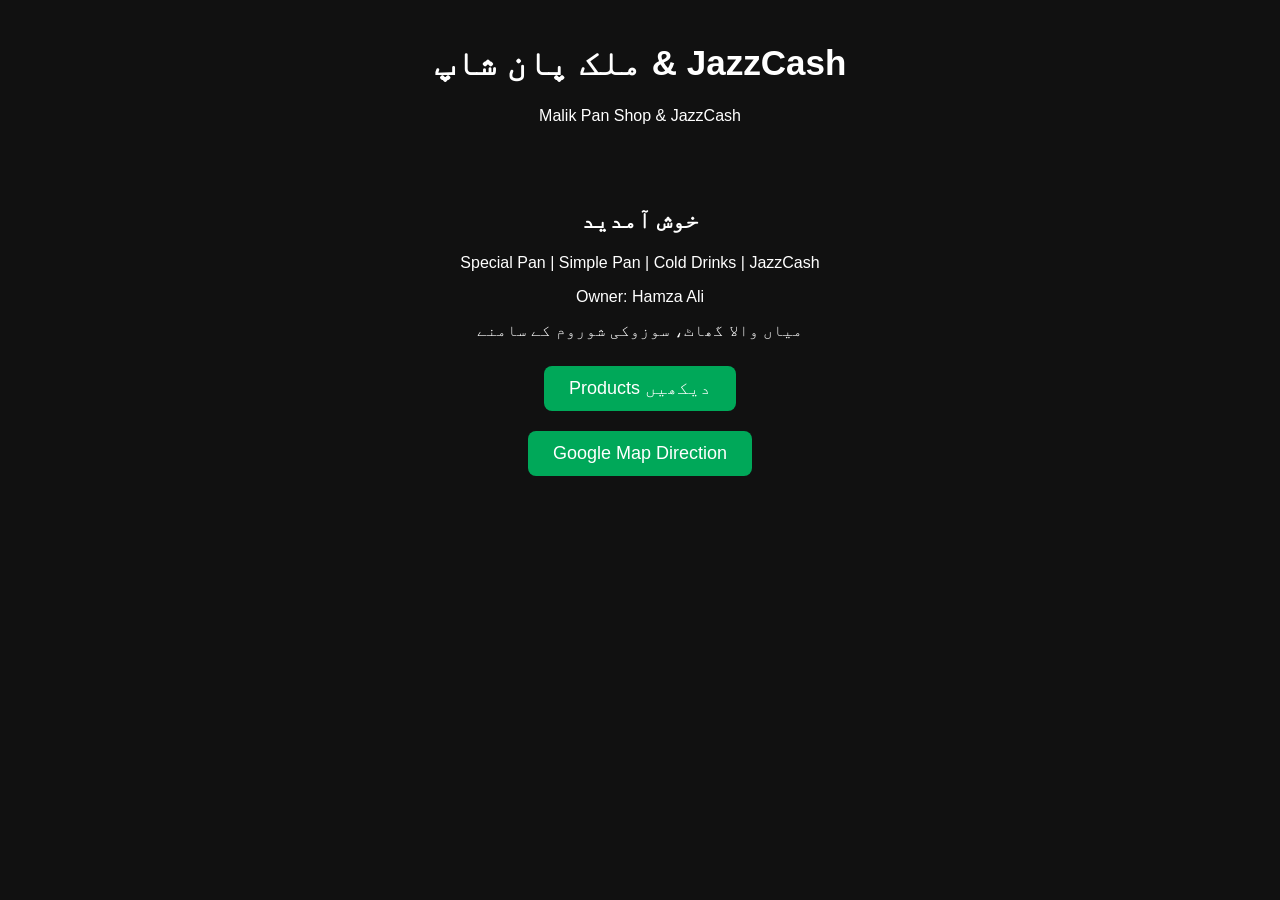
==== index.html @ d8ca0ecd "Update header with logo and shop details Added logo image and updated header content." ====
<!DOCTYPE html>
<html lang="ur">
<head>
    <meta charset="UTF-8">
    <meta name="viewport" content="width=device-width, initial-scale=1.0">
    <title>Malik Pan Shop & JazzCash</title>

    <style>
        body{
            font-family: Arial;
            background:#111;
            color:white;
            text-align:center;
            margin:0;
        }
        header{<img src="logo.png" alt="Malik Pan Shop Logo" width="150">

<h1>ملک پان شاپ & JazzCash</h1>
<p>Malik Pan Shop & JazzCash</p>
            background:#008000;
            padding:20px;
        }
        h1{
            font-size:35px;
        }
        .box{
            padding:25px;
        }
        button{
            background:#00a859;
            color:white;
            border:none;
            padding:12px 25px;
            margin:10px;
            border-radius:8px;
            font-size:18px;
        }
        a{
            color:white;
            text-decoration:none;
        }
    </style>
</head>

<body>

<header>
<h1>ملک پان شاپ & JazzCash</h1>
<p>Malik Pan Shop & JazzCash</p>
</header>

<div class="box">

<h2>خوش آمدید</h2>

<p>
Special Pan | Simple Pan | Cold Drinks | JazzCash
</p>

<p>
Owner: Hamza Ali
</p>

<p>
میاں والا گھاٹ، سوزوکی شوروم کے سامنے
</p>

<a href="products.html">
<button>Products دیکھیں</button>
</a>

<br>

<a href="https://maps.app.goo.gl/AxeUPmCKCxY5KsVW7">
<button>Google Map Direction</button>
</a>

</div>

</body>
</html>
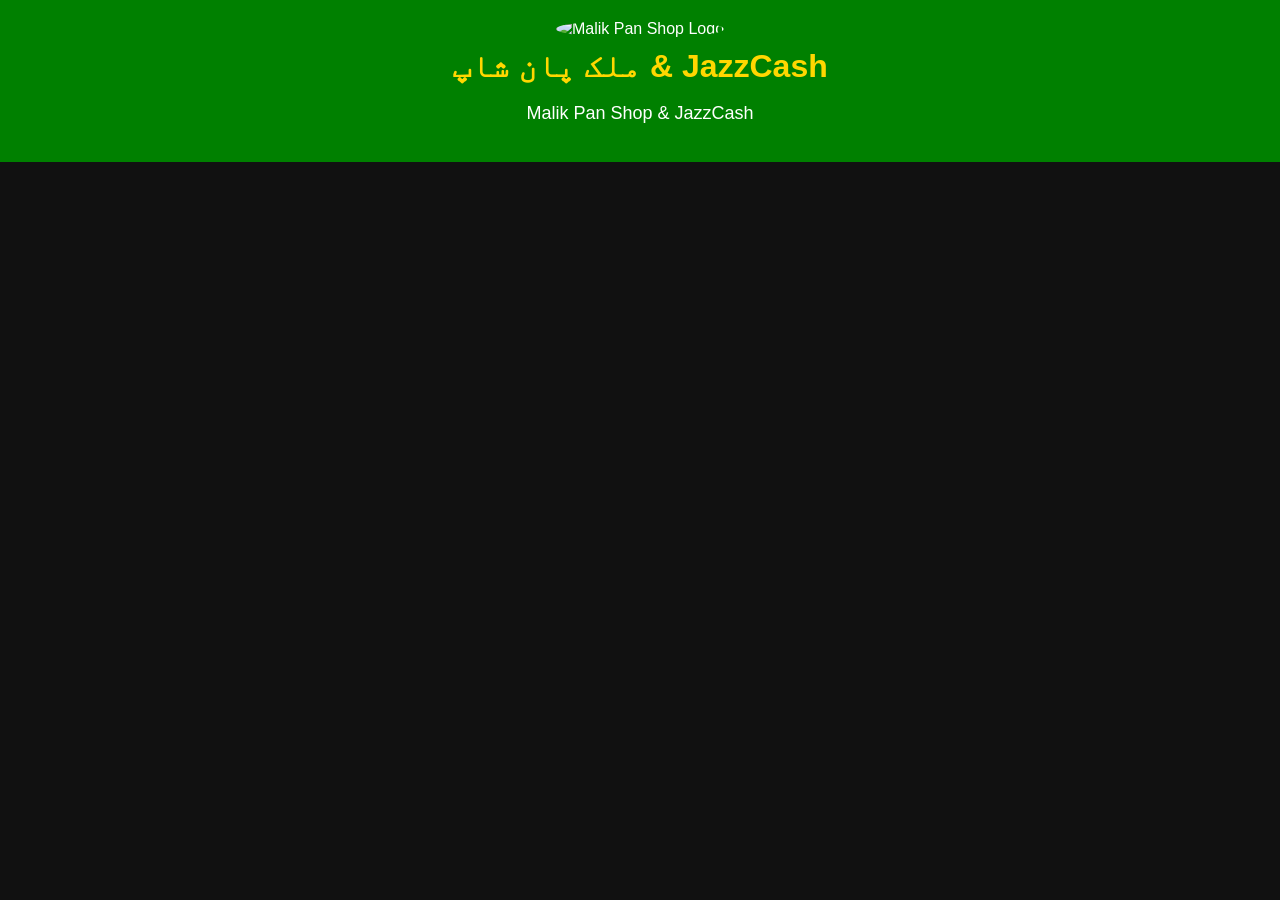
==== commit ea49221e: "Refactor index.html structure and styles" ====
--- a/index.html
+++ b/index.html
@@ -1,82 +1,45 @@
 <!DOCTYPE html>
 <html lang="ur">
 <head>
-    <meta charset="UTF-8">
-    <meta name="viewport" content="width=device-width, initial-scale=1.0">
-    <title>Malik Pan Shop & JazzCash</title>
+<meta charset="UTF-8">
+<meta name="viewport" content="width=device-width, initial-scale=1.0">
 
-    <style>
-        body{
-            font-family: Arial;
-            background:#111;
-            color:white;
-            text-align:center;
-            margin:0;
-        }
-        header{<img src="logo.png" alt="Malik Pan Shop Logo" width="150">
+<title>Malik Pan Shop & JazzCash</title>
 
-<h1>ملک پان شاپ & JazzCash</h1>
-<p>Malik Pan Shop & JazzCash</p>
-            background:#008000;
-            padding:20px;
-        }
-        h1{
-            font-size:35px;
-        }
-        .box{
-            padding:25px;
-        }
-        button{
-            background:#00a859;
-            color:white;
-            border:none;
-            padding:12px 25px;
-            margin:10px;
-            border-radius:8px;
-            font-size:18px;
-        }
-        a{
-            color:white;
-            text-decoration:none;
-        }
-    </style>
+<style>
+body{
+    margin:0;
+    font-family:Arial,sans-serif;
+    background:#111;
+    color:white;
+    text-align:center;
+}
+
+header{
+    background:#008000;
+    padding:20px;
+}
+
+header img{
+    width:100px;
+    border-radius:50%;
+}
+
+h1{
+    margin:10px 0;
+    color:#FFD700;
+}
+
+p{
+    font-size:18px;
+}
+</style>
 </head>
 
 <body>
 
 <header>
-<h1>ملک پان شاپ & JazzCash</h1>
-<p>Malik Pan Shop & JazzCash</p>
+    <img src="images/logo.png" alt="Malik Pan Shop Logo">
+    <h1>ملک پان شاپ & JazzCash</h1>
+    <p>Malik Pan Shop & JazzCash</p>
 </header>
-
-<div class="box">
-
-<h2>خوش آمدید</h2>
-
-<p>
-Special Pan | Simple Pan | Cold Drinks | JazzCash
-</p>
-
-<p>
-Owner: Hamza Ali
-</p>
-
-<p>
-میاں والا گھاٹ، سوزوکی شوروم کے سامنے
-</p>
-
-<a href="products.html">
-<button>Products دیکھیں</button>
-</a>
-
-<br>
-
-<a href="https://maps.app.goo.gl/AxeUPmCKCxY5KsVW7">
-<button>Google Map Direction</button>
-</a>
-
-</div>
-
-</body>
-</html>
-
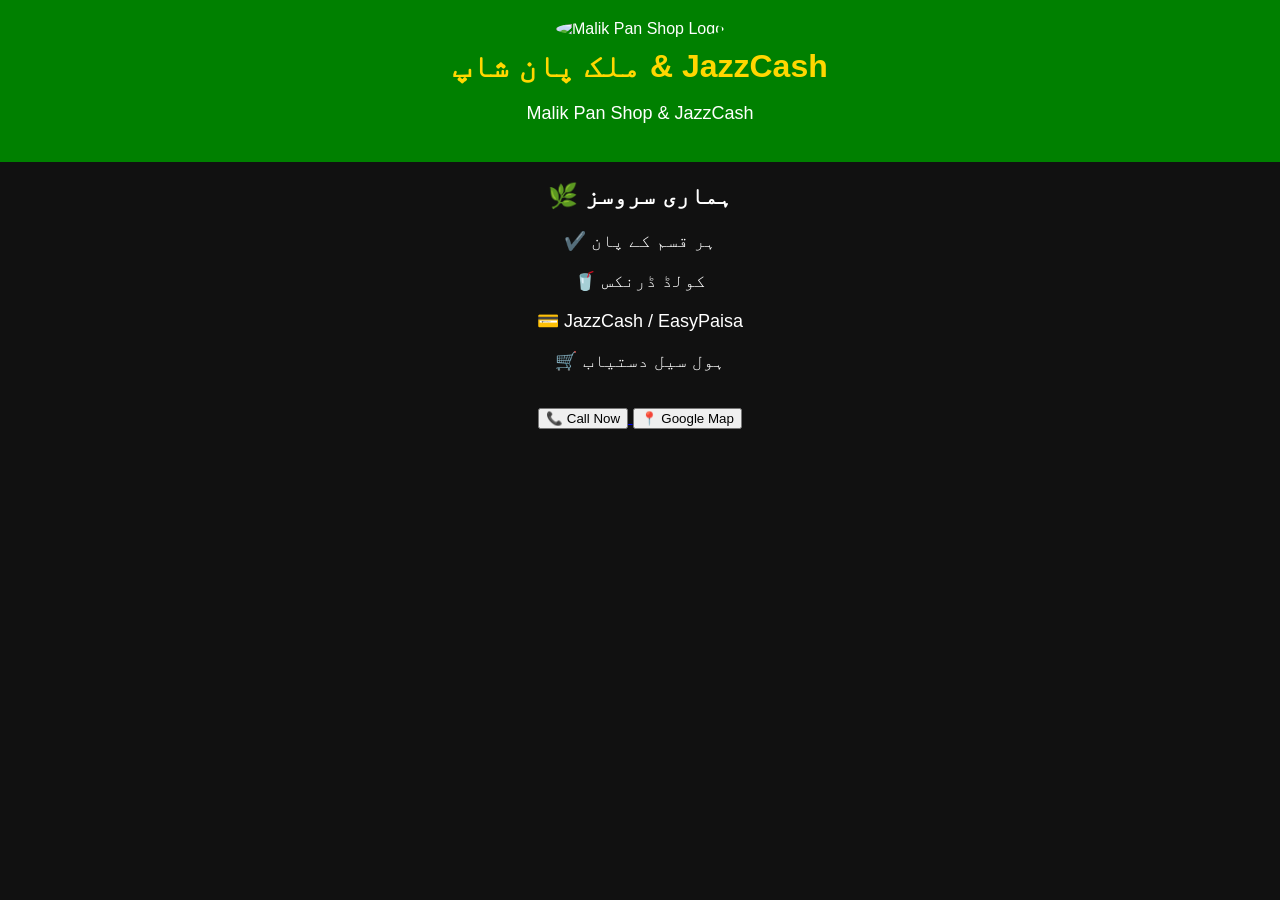
==== commit af79754e: "Add services section and contact buttons to index.html" ====
--- a/index.html
+++ b/index.html
@@ -42,4 +42,24 @@
     <img src="images/logo.png" alt="Malik Pan Shop Logo">
     <h1>ملک پان شاپ & JazzCash</h1>
     <p>Malik Pan Shop & JazzCash</p>
-</header>
+</header><div class="box">
+    <h2>🌿 ہماری سروسز</h2>
+
+    <p>✔️ ہر قسم کے پان</p>
+    <p>🥤 کولڈ ڈرنکس</p>
+    <p>💳 JazzCash / EasyPaisa</p>
+    <p>🛒 ہول سیل دستیاب</p>
+
+    <br>
+
+    <a href="tel:03277570974">
+        <button>📞 Call Now</button>
+    </a>
+
+    <a href="https://maps.app.goo.gl/AxeUPmCKCxY5KsVW7" target="_blank">
+        <button>📍 Google Map</button>
+    </a>
+</div>
+
+</body>
+</html>
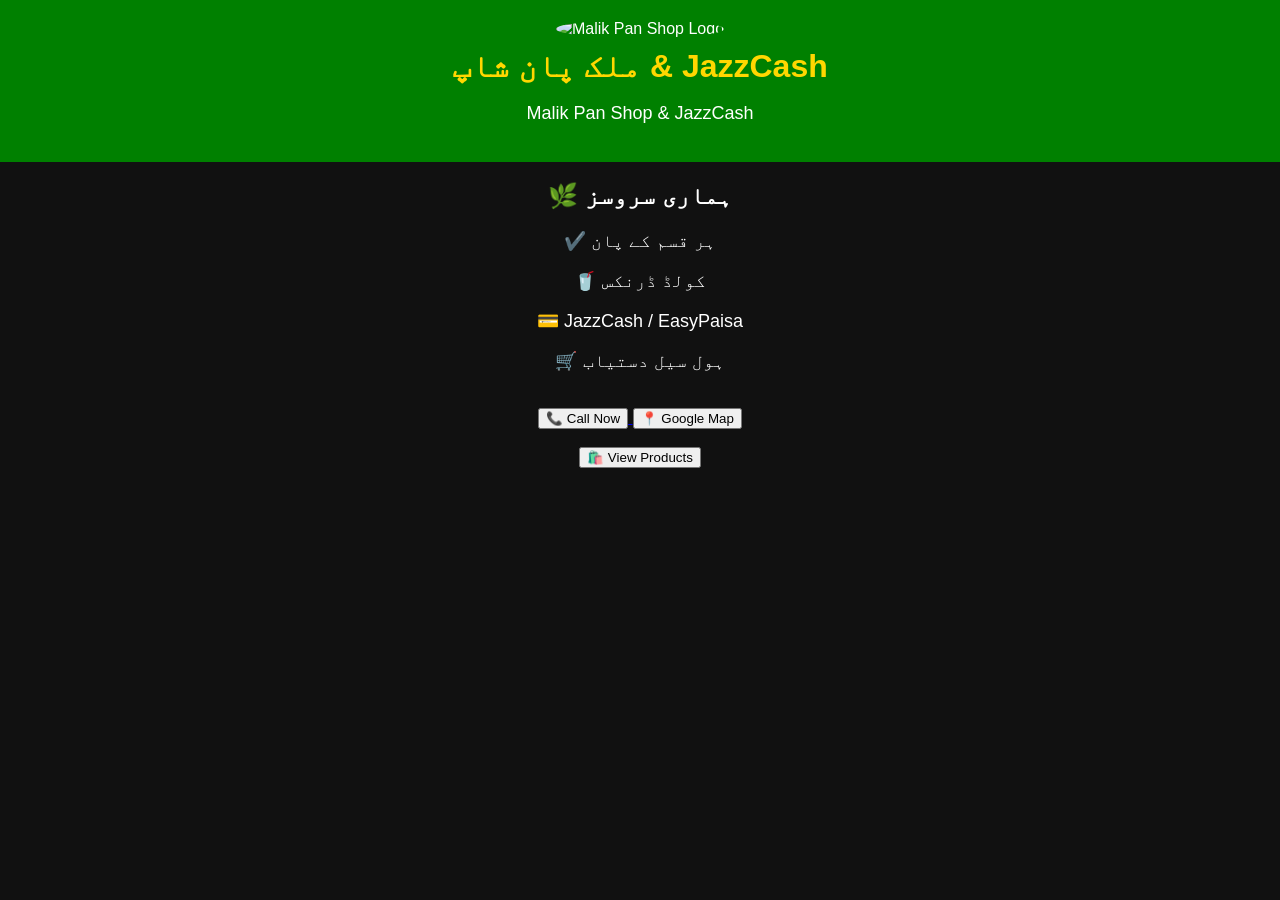
==== commit 558097f7: "Add button to view products in index.html" ====
--- a/index.html
+++ b/index.html
@@ -58,7 +58,11 @@
 
     <a href="https://maps.app.goo.gl/AxeUPmCKCxY5KsVW7" target="_blank">
         <button>📍 Google Map</button>
-    </a>
+    </a><br><br>
+
+<a href="products.html">
+    <button>🛍️ View Products</button>
+</a>
 </div>
 
 </body>
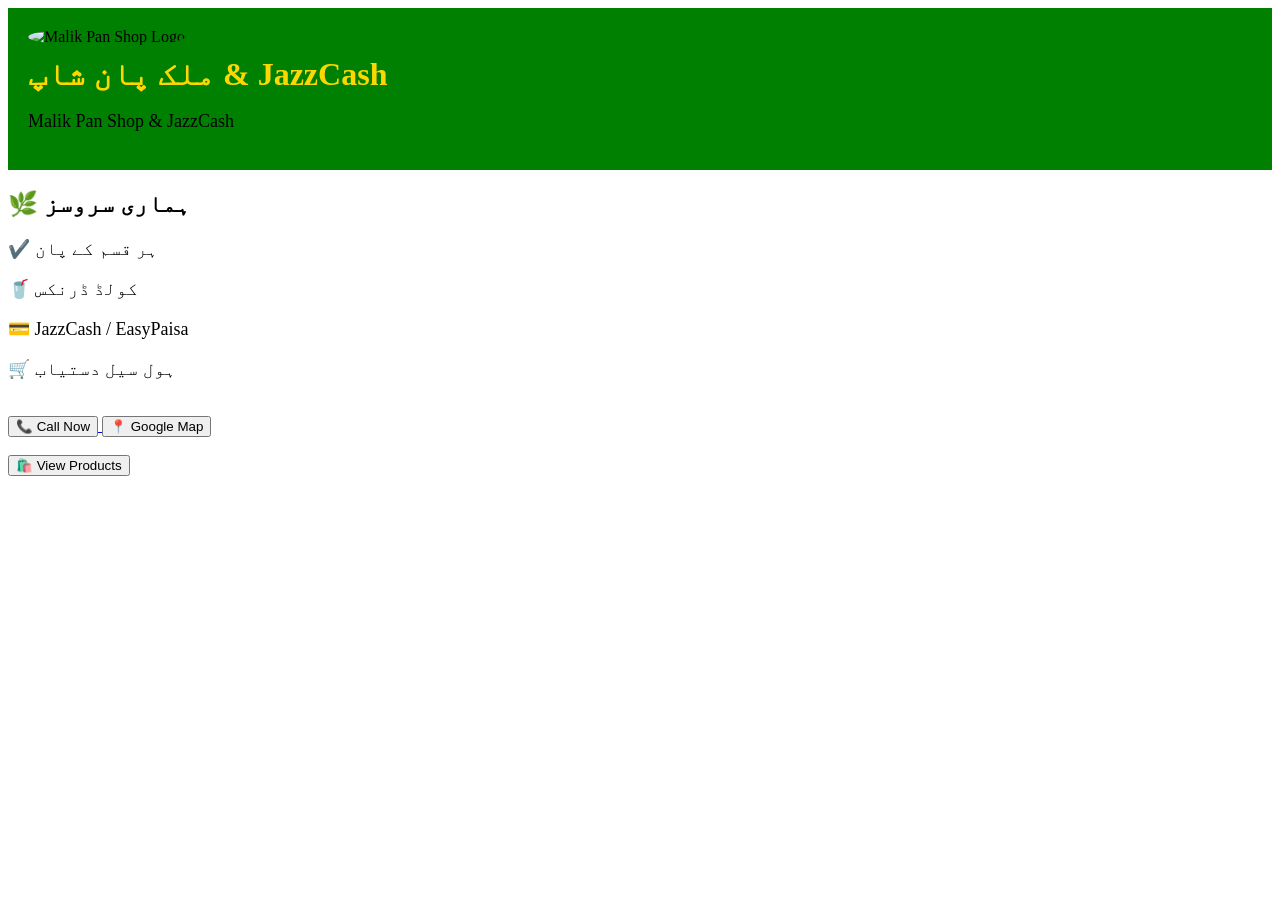
==== commit f6f51bc7: "Add WhatsApp link button to index.html Added a fixed WhatsApp link button to the bottom right corner" ====
--- a/index.html
+++ b/index.html
@@ -6,7 +6,16 @@
 
 <title>Malik Pan Shop & JazzCash</title>
 
-<style>
+<style><a href="https://wa.me/923277570974" target="_blank"
+style="position:fixed;bottom:20px;right:20px;
+background:#25D366;color:white;
+padding:15px 20px;
+border-radius:50px;
+text-decoration:none;
+font-weight:bold;
+font-size:18px;">
+💬 WhatsApp
+</a>
 body{
     margin:0;
     font-family:Arial,sans-serif;
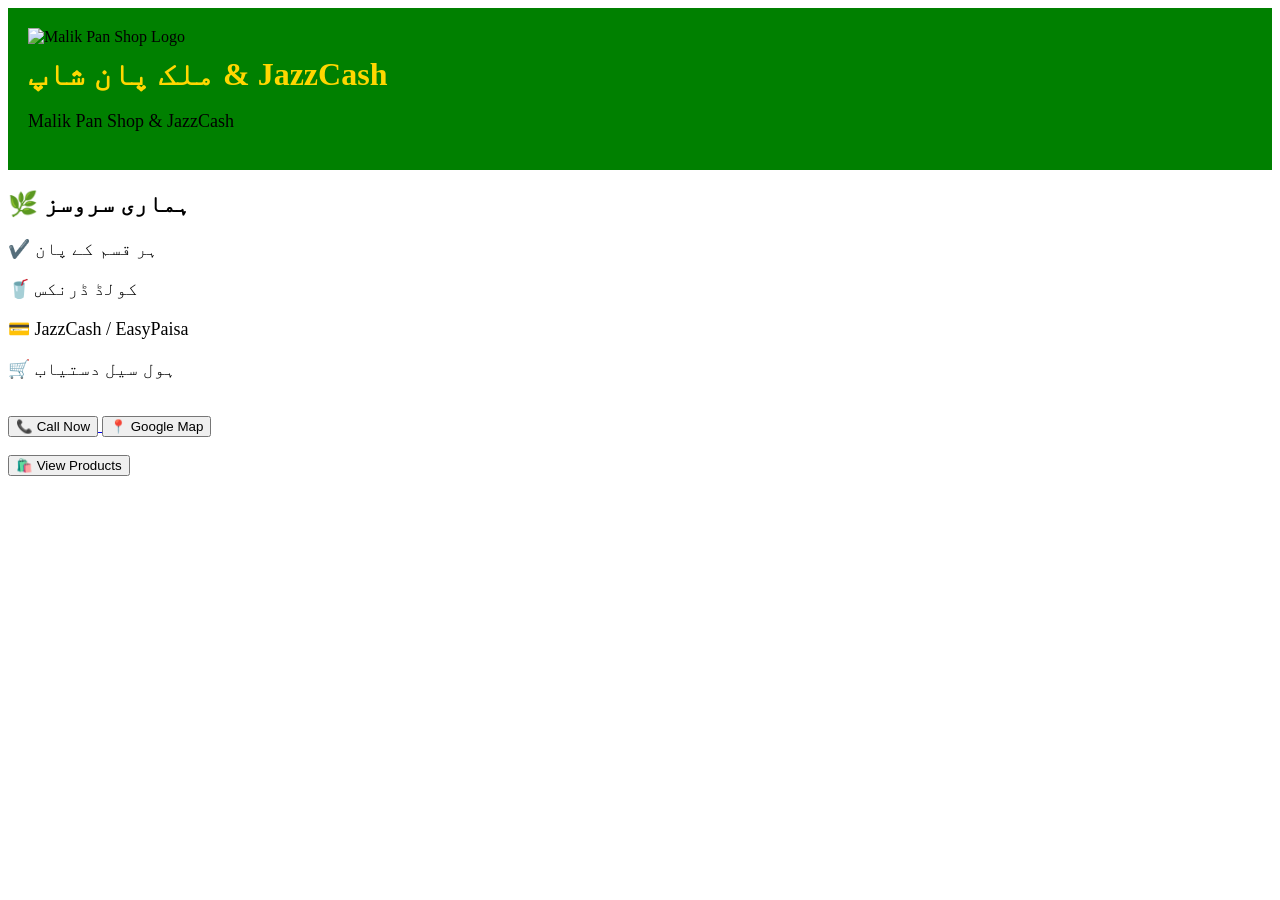
==== commit 907d48f3: "Add image slider to header section" ====
--- a/index.html
+++ b/index.html
@@ -27,7 +27,9 @@
 header{
     background:#008000;
     padding:20px;
-}
+}<div class="slider">
+    <img id="slide" src="images/banner1.jpg" alt="Malik Pan Shop">
+</div>
 
 header img{
     width:100px;
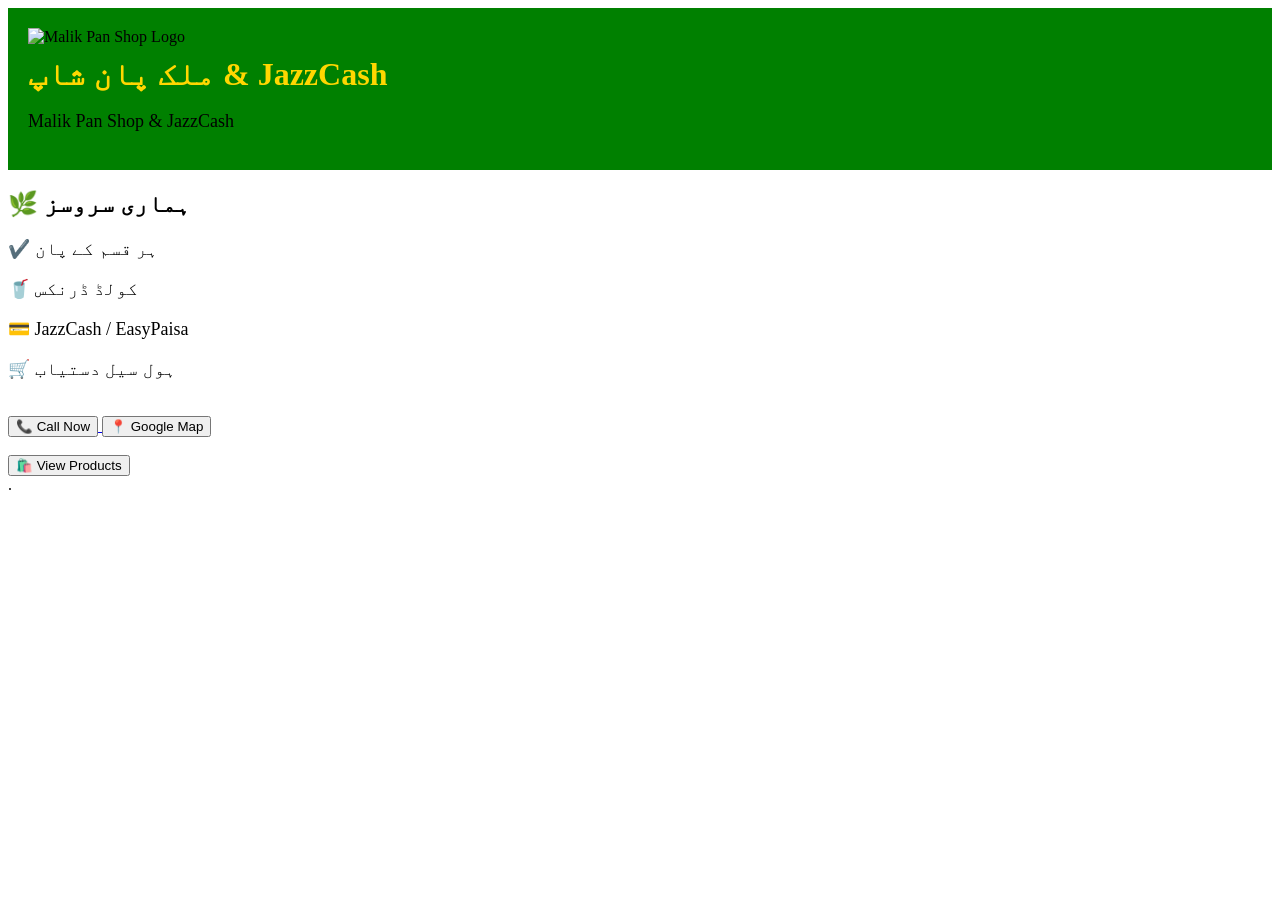
==== commit 06e302bd: "Fix formatting issue in index.html" ====
--- a/index.html
+++ b/index.html
@@ -78,3 +78,4 @@
 
 </body>
 </html>
+. 
